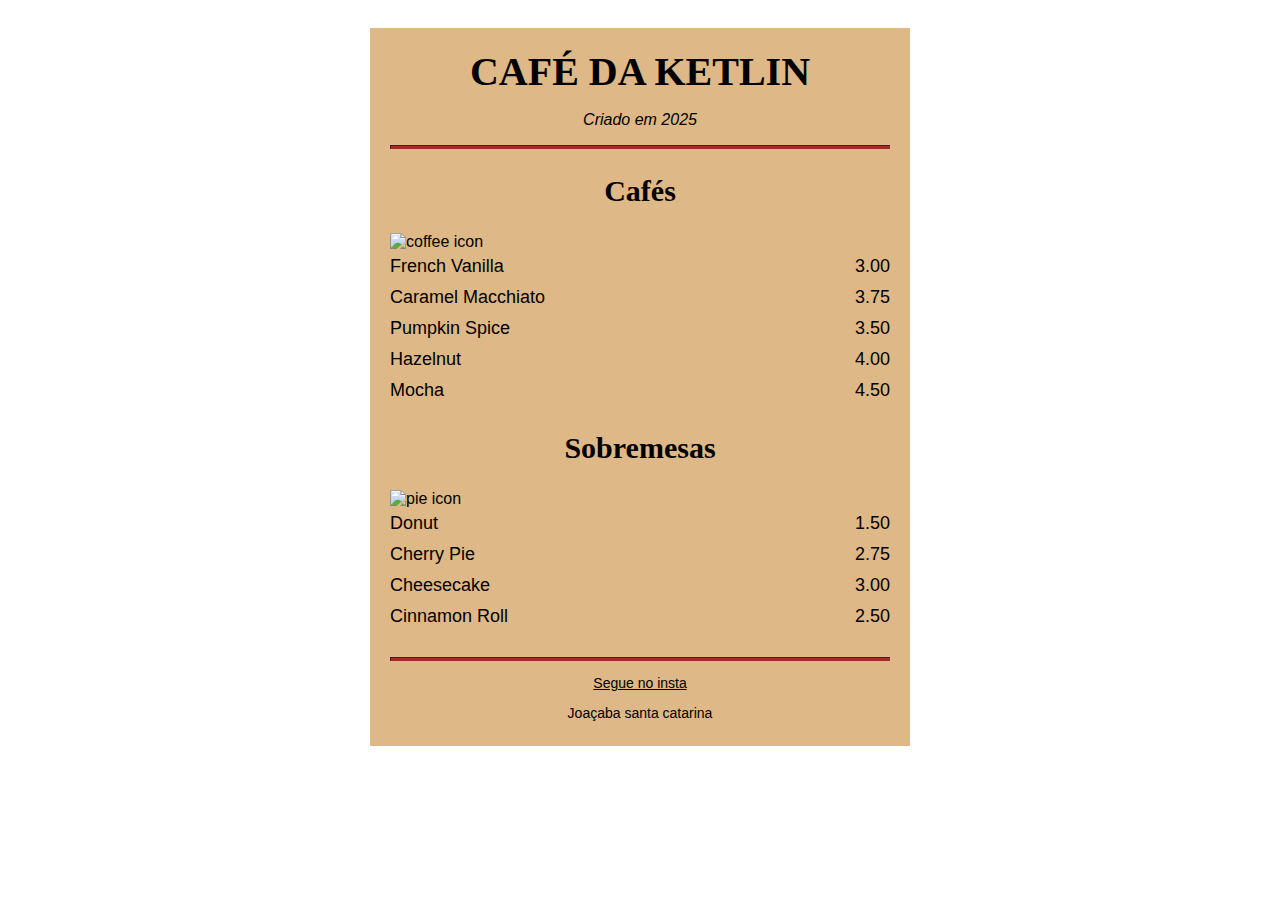
==== pages/index.html @ ddb1908f "feita estruturacao do codigo" ====
<!DOCTYPE html>
<html lang="en">
  <head>
    <meta charset="utf-8" />
    <meta name="viewport" content="width=device-width, initial-scale=1.0" />
    <title>Cafe Menu</title>
    <link href="../styles/style.css" rel="stylesheet"/>
  </head>
  <body>
    <div class="menu">
      <main>
        <h1>CAFÉ DA KETLIN</h1>
        <p class="established">Criado em 2025</p>
        <hr>
        <section>
          <h2>Cafés</h2>
          <img src="https://cdn.freecodecamp.org/curriculum/css-cafe/coffee.jpg" alt="coffee icon"/>
          <article class="item">
            <p class="flavor">French Vanilla</p><p class="price">3.00</p>
          </article>
          <article class="item">
            <p class="flavor">Caramel Macchiato</p><p class="price">3.75</p>
          </article>
          <article class="item">
            <p class="flavor">Pumpkin Spice</p><p class="price">3.50</p>
          </article>
          <article class="item">
            <p class="flavor">Hazelnut</p><p class="price">4.00</p>
          </article>
          <article class="item">
            <p class="flavor">Mocha</p><p class="price">4.50</p>
          </article>
        </section>
        <section>
          <h2>Sobremesas</h2>
          <img src="https://cdn.freecodecamp.org/curriculum/css-cafe/pie.jpg" alt="pie icon"/>
          <article class="item">
            <p class="dessert">Donut</p><p class="price">1.50</p>
          </article>
          <article class="item">
            <p class="dessert">Cherry Pie</p><p class="price">2.75</p>
          </article>
          <article class="item">
            <p class="dessert">Cheesecake</p><p class="price">3.00</p>
          </article>
          <article class="item">
            <p class="dessert">Cinnamon Roll</p><p class="price">2.50</p>
          </article>
        </section>
      </main>
      <hr class="bottom-line">
      <footer>
        <p>
          <a href="https://www.instagram.com/ketlintibes.art/" target="_blank">Segue no insta</a>
        </p>
        <p class="address">Joaçaba santa catarina</p>
      </footer>
    </div>
  </body>
</html>
---- styles/style.css ----
body {
    background-image: url(https://cdn.freecodecamp.org/curriculum/css-cafe/beans.jpg);
    font-family: sans-serif;
    padding: 20px;
  }
  
  h1 {
    font-size: 40px;
    margin-top: 0;
    margin-bottom: 15px;
  }
  
  h2 {
    font-size: 30px;
  }
  
  .established {
    font-style: italic;
  }
  
  h1, h2, p {
    text-align: center;
  }
  
  .menu {
    width: 80%;
    background-color: burlywood;
    margin-left: auto;
    margin-right: auto;
    padding: 20px;
    max-width: 500px;
  }

  img {
    display: block;
    margin-left: auto;
    margin-right: auto;
  }

 hr {
    height: 2px;
    background-color: brown;
    border-color: brown;
  }
  
  .bottom-line {
    margin-top: 25px;
  }
  
  h1, h2 {
    font-family: Impact, serif;
  }
  
  .item p {
    display: inline-block;
    margin-top: 5px;
    margin-bottom: 5px;
    font-size: 18px;
  }
  
  .flavor, .dessert {
    text-align: left;
    width: 75%;
  }
  
  .price {
    text-align: right;
    width: 25%;
  }
  
  /* FOOTER */
  
  footer {
    font-size: 14px;
  }
  
  .address {
    margin-bottom: 5px;
  }
  
  a {
    color: black;
  }
  
  a:visited {
    color: black;
  }
  
  a:hover {
    color: brown;
  }
  
  a:active {
    color: brown;
  }
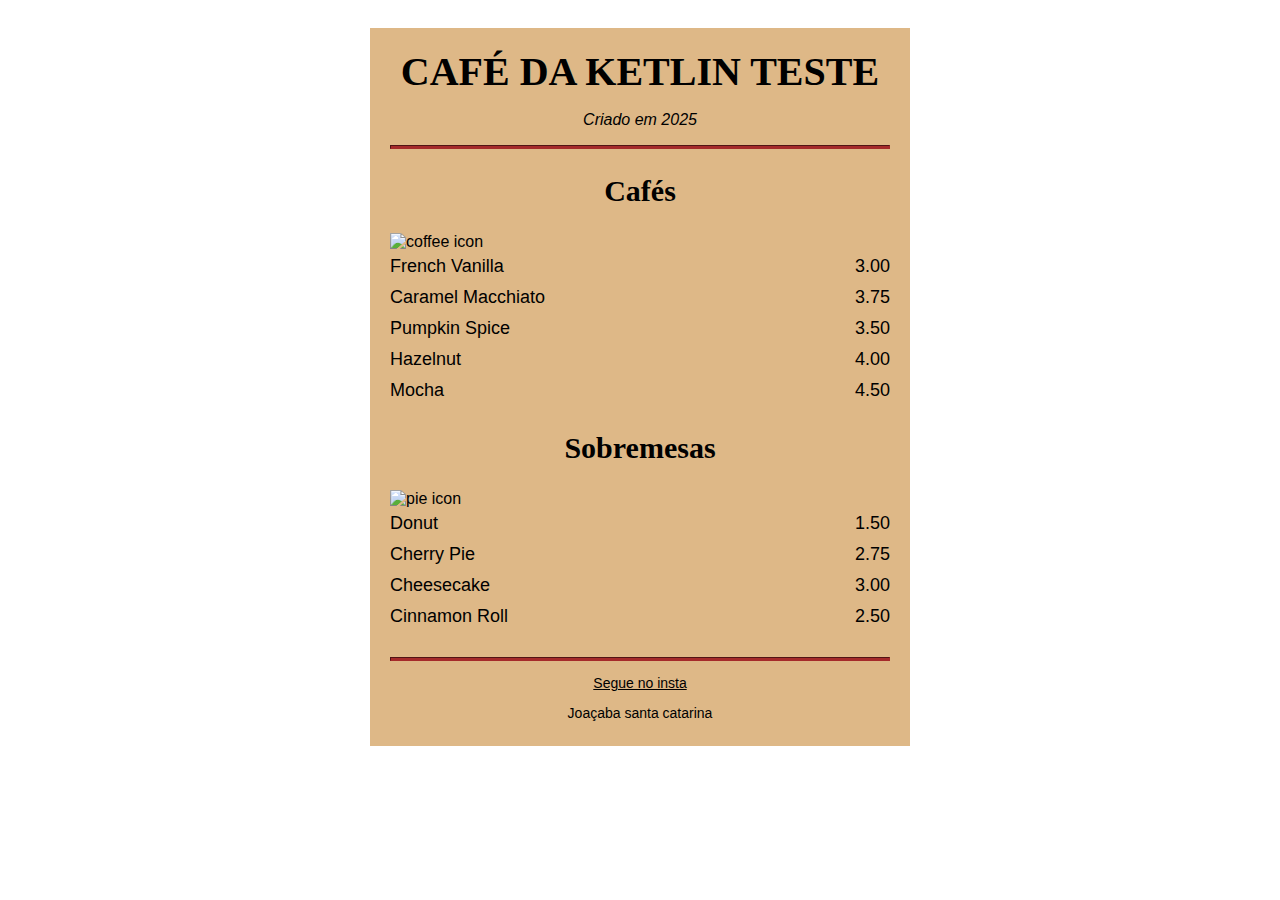
==== commit a4397f3e: "feito ajuste para ver se refletia no netlify" ====
--- a/pages/index.html
+++ b/pages/index.html
@@ -9,7 +9,7 @@
   <body>
     <div class="menu">
       <main>
-        <h1>CAFÉ DA KETLIN</h1>
+        <h1>CAFÉ DA KETLIN TESTE</h1>
         <p class="established">Criado em 2025</p>
         <hr>
         <section>
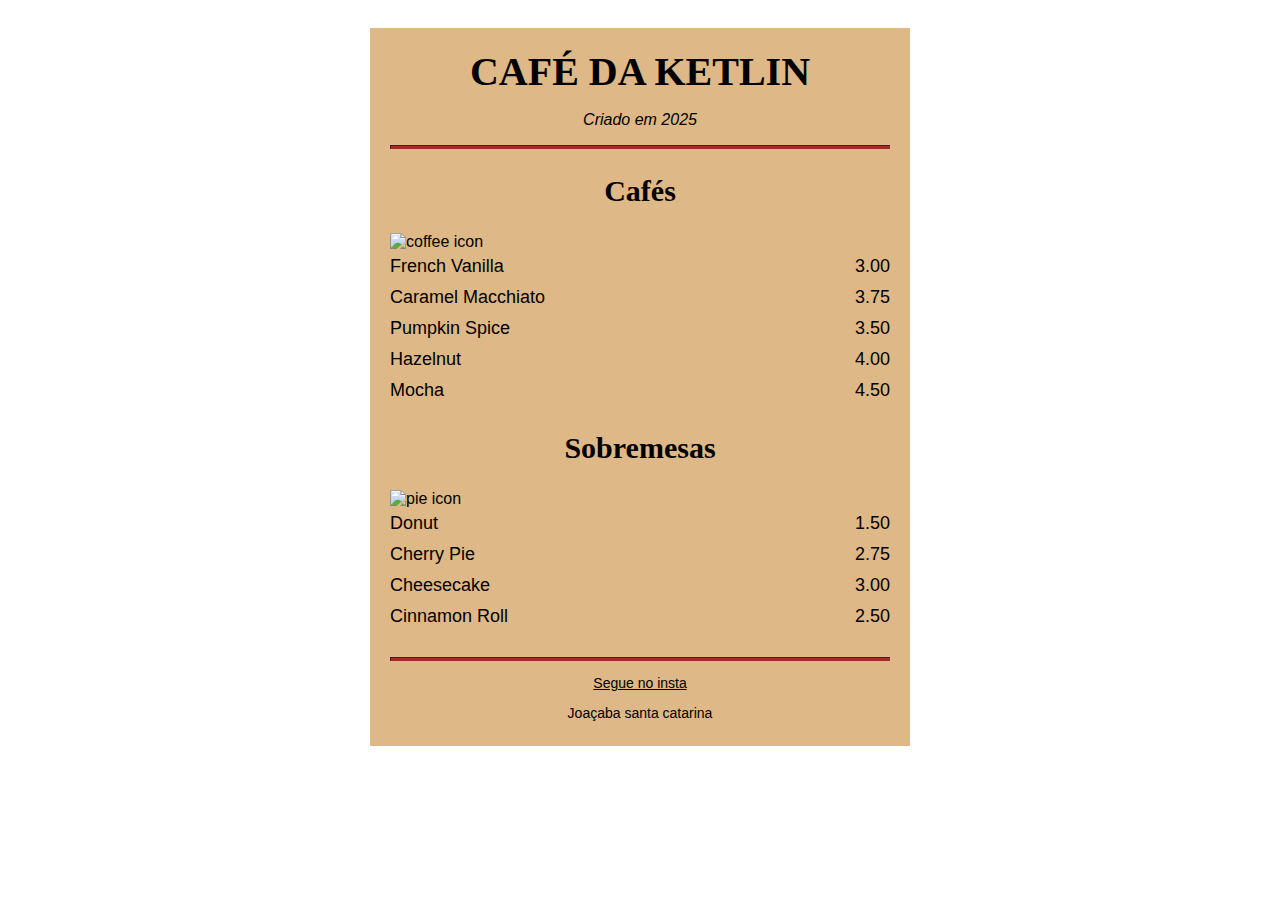
==== commit f840a70f: "alteração diretório do css" ====
--- a/pages/index.html
+++ b/pages/index.html
@@ -4,12 +4,12 @@
     <meta charset="utf-8" />
     <meta name="viewport" content="width=device-width, initial-scale=1.0" />
     <title>Cafe Menu</title>
-    <link href="../styles/style.css" rel="stylesheet"/>
+    <link href="/styles/style.css" rel="stylesheet"/>
   </head>
   <body>
     <div class="menu">
       <main>
-        <h1>CAFÉ DA KETLIN TESTE</h1>
+        <h1>CAFÉ DA KETLIN</h1>
         <p class="established">Criado em 2025</p>
         <hr>
         <section>
